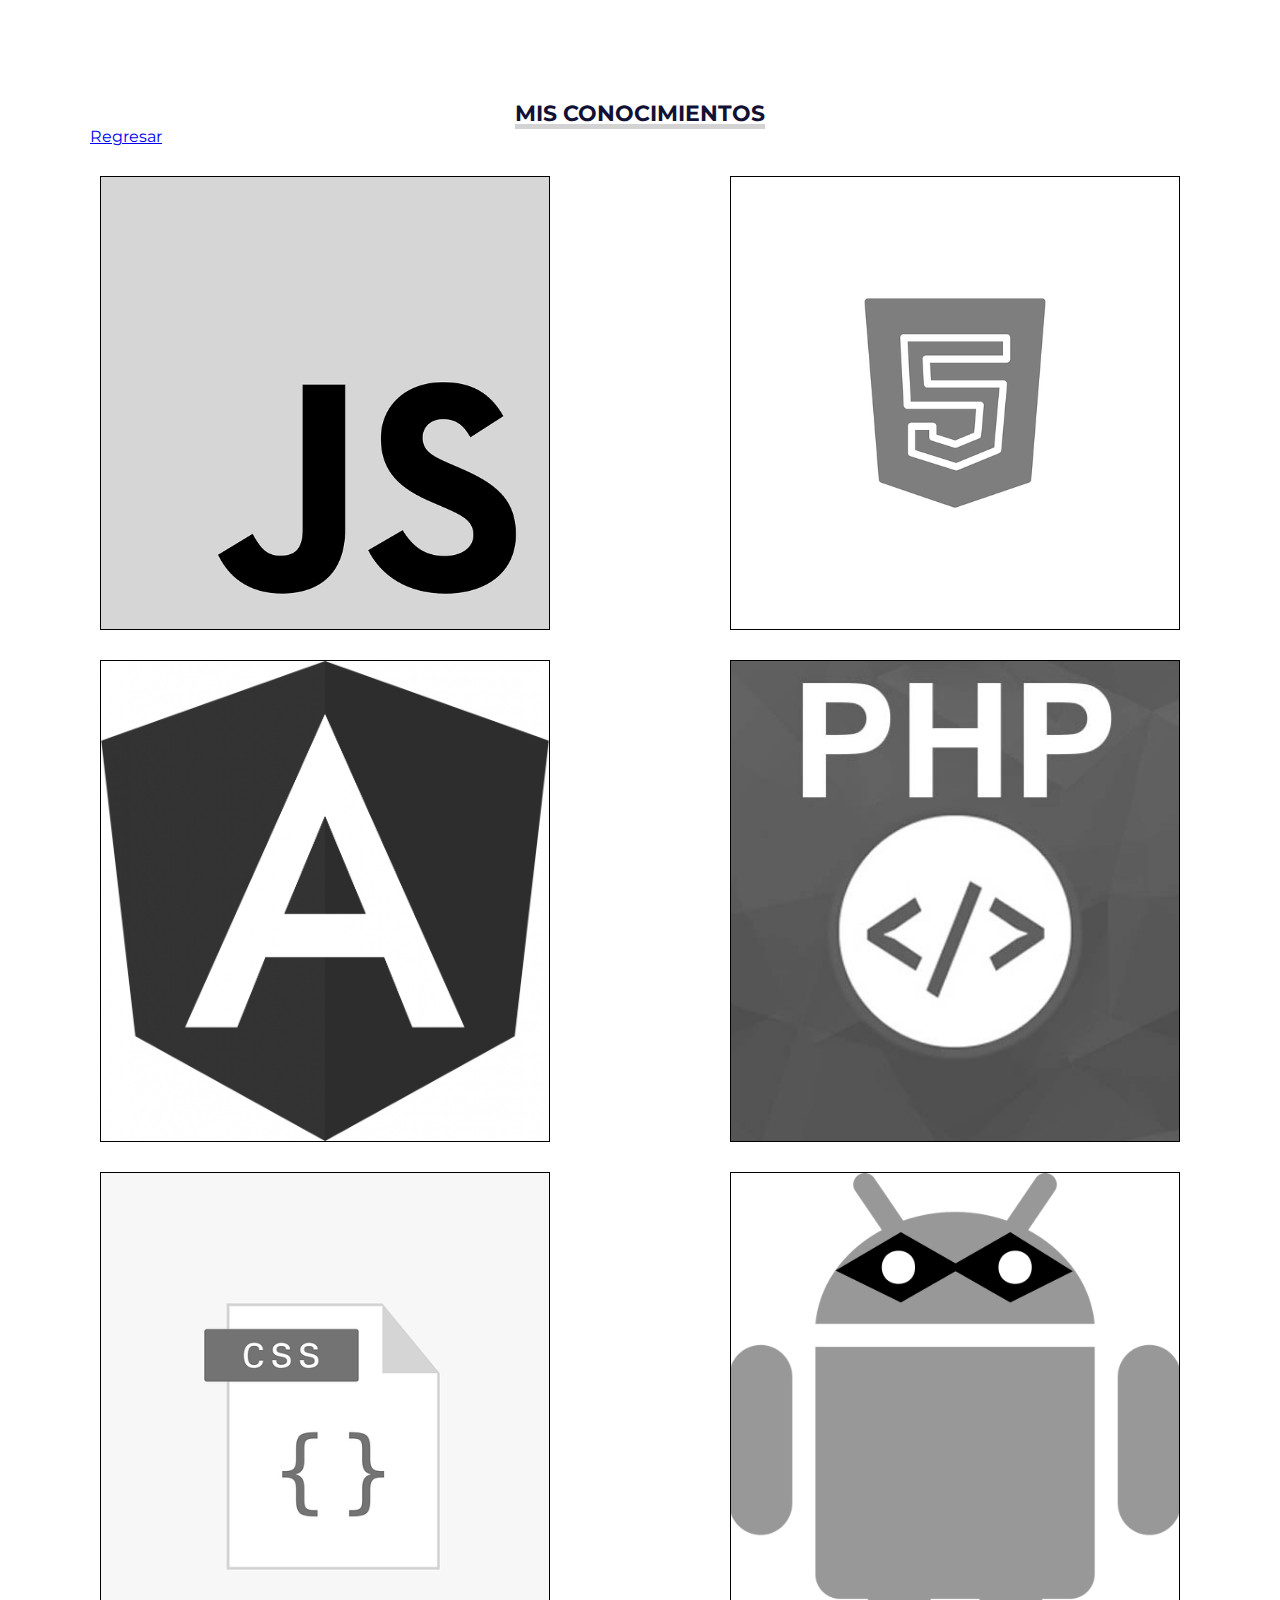
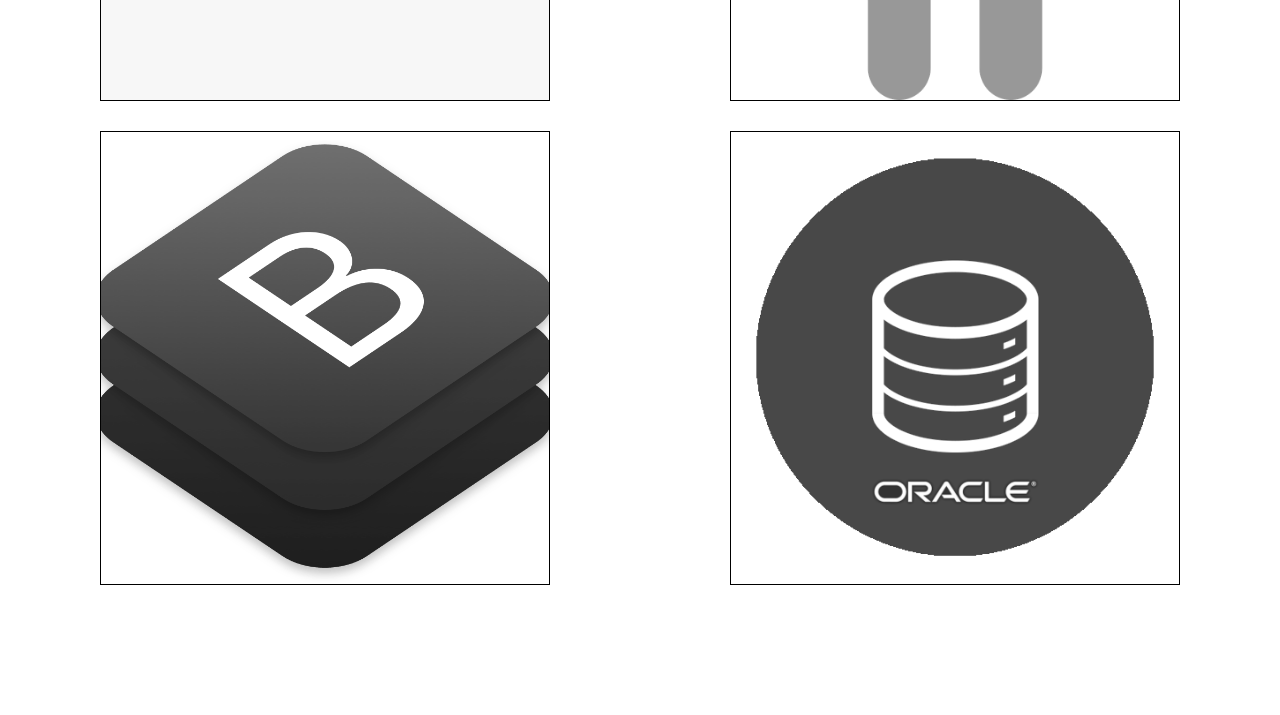
==== conocimientos.html @ 3c8cea6e "Interfaz" ====
<!DOCTYPE html>
<html lang="en">
<head>
    <meta charset="UTF-8">
    <meta http-equiv="X-UA-Compatible" content="IE=edge">
    <meta name="viewport" content="width=device-width, initial-scale=1.0 user-scalable=no">
    <link rel="stylesheet" href="https://cdnjs.cloudflare.com/ajax/libs/font-awesome/6.1.1/css/all.min.css" integrity="sha512-KfkfwYDsLkIlwQp6LFnl8zNdLGxu9YAA1QvwINks4PhcElQSvqcyVLLD9aMhXd13uQjoXtEKNosOWaZqXgel0g==" crossorigin="anonymous" referrerpolicy="no-referrer"
    />
    <link rel="stylesheet" href="estilo.css">
    <title>My Profile</title>
</head>
<body>
    <section id="portfolio">
        <h3 class="titulo-seccion">Mis Conocimientos</h3>
        <a href="index.html" >Regresar</a>
        <div class="fila">
            <div class="proyecto">
                <div class="overlay"></div>
                <img src="img/java1.png" alt="" >
                <div class="info">
                    <h4>Javascript</h4>
                    <p>Nivel Intermedio</p>
                </div>
            </div>
            <div class="proyecto">
                <div class="overlay"></div>
                <img src="img/html.png" alt="">
                <div class="info">
                    <h4>HTML:5</h4>
                    <p>Diseño Web</p>
                </div>
            </div>
           
        </div>
        <div class="fila">
            <div class="proyecto">
                <div class="overlay"></div>
                <img src="img/angular.png" alt="Image" >
                <div class="info">
                    <h4>Angular</h4>
                    <p>Diseño Web</p>
                </div>
            </div>
            <div class="proyecto">
                <div class="overlay"></div>
                <img src="img/php3.jpg" alt="Image" >
                <div class="info">
                    <h4>PHP</h4>
                    <p>Diseño Web</p>
                </div>
            </div>
        </div>
        <div class="fila">
           
            <div class="proyecto">
                <div class="overlay"></div>
                <img src="img/css.png" alt="">
                <div class="info">
                    <h4>CSS</h4>
                    <p>Modelado</p>
                </div>
            </div>
            <div class="proyecto">
                <div class="overlay"></div>
                <img src="img/android.png" alt="">
                <div class="info">
                    <h4>ANDROID STUDIO</h4>
                    <p>Diseño Movil</p>
                </div>
            </div>
        </div>
      
        <div class="fila">
            <div class="proyecto">
                <div class="overlay"></div>
                <img src="img/bootstrap.png" alt="">
                <div class="info">
                    <h4>BootStrap</h4>
                    <p>Diseño Web</p>
                </div>
            </div>
            <div class="proyecto">
                <div class="overlay"></div>
                <img src="img/oracle.png" alt="">
                <div class="info">
                    <h4>ORACLE</h4>
                    <p>Base de Datos</p>
                </div>
            </div>
        </div>
    </section>
</body>
</html>
---- estilo.css ----
@import url('https://fonts.googleapis.com/css2?family=Montserrat:wght@200;300;400;500;600&display=swap');
        * {
            margin: 0;
            padding: 0;
            box-sizing: border-box;
            font-family: 'Montserrat';
        }
        
        html {
            scroll-behavior: smooth;
        }
        /* *********************/
        /* seccion I N I C I O */
        /* *********************/
        
        #inicio {
            background: linear-gradient( rgba(0, 0, 0, .7), rgba(0, 0, 0, .7)), url("img/fondo.jpg");
            background-size: cover;
            background-position: center center;
            height: 100vh;
        }
        
        #inicio .contenido header {
            background-color: rgba(0, 0, 0, .8);
            position: fixed;
            width: 100%;
            z-index: 100;
            top: 0;
        }
        
        #inicio .contenido header .contenido-header {
            max-width: 1100px;
            margin: auto;
            display: flex;
            justify-content: space-between;
            align-items: center;
            padding: 10px 20px;
        }
        
        #inicio .contenido header .contenido-header h1 {
            text-align: center;
            color: #ff5080;
        }
        
        #inicio .contenido header .contenido-header nav ul {
            list-style: none;
            display: flex;
            align-items: center;
        }
        
        #inicio .contenido header .contenido-header nav ul li a {
            text-decoration: none;
            color: #fff;
            margin: 0 12px;
            font-weight: 400;
            transition: .5s;
        }
        
        #inicio .contenido header .contenido-header nav ul li a:hover {
            color: #ff5080;
        }
        
        #inicio .contenido header .contenido-header .redes a {
            text-decoration: none;
            color: #fff;
            display: inline-block;
            margin-left: 10px;
            transition: .5s;
        }
        
        #inicio .contenido header .contenido-header .redes a:hover {
            color: #ff5080;
        }
        
        #inicio .contenido header .contenido-header .seleccionado {
            color: #ff5080;
        }
        
        #inicio .contenido .presentacion {
            max-width: 1100px;
            height: 100vh;
            margin: auto;
            color: #fff;
            display: flex;
            flex-direction: column;
            align-items: center;
            justify-content: center;
        }
        
        #inicio .contenido .presentacion .bienvenida {
            font-size: 16px;
            margin-bottom: 20px;
            text-transform: uppercase;
            letter-spacing: 5px;
        }
        
        #inicio .contenido .presentacion h2 {
            font-size: 55px;
            margin-bottom: 25px;
            text-align: center;
        }
        
        #inicio .contenido .presentacion h2 span {
            font-size: 25px;
            color: #ff5080;
        }
        
        #inicio .contenido .presentacion .descripcion {
            max-width: 700px;
            margin: 25px auto;
            font-size: 18px;
            text-align: center;
        }
        
        #inicio .contenido .presentacion a {
            text-decoration: none;
            display: inline-block;
            margin: 25px;
            padding: 20px 25px;
            border: 2px solid #fff;
            border-radius: 50px;
            color: #fff;
            font-weight: bold;
            text-transform: uppercase;
            transition: .5s;
        }
        
        #inicio .contenido .presentacion a:hover {
            background-color: #ff5080;
        }
        
        #icono-nav {
            color: #fff;
            display: none;
        }
        /* *********************/
        /* seccion S O B R E  M I */
        /* *********************/
        
        #sobremi {
            max-width: 1100px;
            margin: auto;
            padding: 100px 15px;
            color: #111135;
            display: flex;
        }
        
        #sobremi .contenedor-foto {
            max-width: 400px;
            margin-right: 80px;
        }
        
        #sobremi .contenedor-foto img {
            padding: 20px;
            width: 100%;
            border-radius: 20px;
            background-color: #f3f3f3;
        }
        
        #sobremi .sobremi {
            margin: 0 40px;
        }
        
        #sobremi .sobremi .titulo-seccion {
            font-size: 22px;
            text-transform: uppercase;
            color: #111135;
            text-decoration: underline;
            text-decoration-color: #d3d3d3;
            text-decoration-thickness: 5px;
        }
        
        #sobremi .sobremi h2 {
            font-size: 34px;
            font-weight: bold;
            margin: 20px 0;
            letter-spacing: 2px;
        }
        
        #sobremi .sobremi h2 span {
            color: #ff5080;
        }
        
        #sobremi .sobremi h3 {
            font-size: 18px;
            font-weight: 500;
            text-transform: uppercase;
            margin-bottom: 20px;
            letter-spacing: 1px;
        }
        
        #sobremi .sobremi p {
            font-size: 14px;
            line-height: 25px;
            color: #565656;
            margin-bottom: 12px;
        }
        
        #sobremi .sobremi a {
            display: inline-block;
            text-decoration: none;
            color: #000;
            border-radius: 30px;
            border: 1px solid #000;
            padding: 10px 20px;
            margin-top: 30px;
            transition: .5s;
        }
        
        #sobremi .sobremi a:hover {
            background-color: #ff5080;
            color: #fff;
        }

        #portfolio .portfolio a {
            display: inline-block;
            text-decoration: none;
            color: #000;
            border-radius: 30px;
            border: 1px solid #000;
            padding: 10px 20px;
            margin-top: 30px;
            transition: .5s;
        }
        
        #portfolio .portfolio a:hover {
            background-color: #ff5080;
            color: #fff;
        }
        /* *********************/
        /* seccion S E R V I C I O S */
        /* *********************/
        
        #servicios {
            padding: 100px 15px;
            text-align: center;
            background-color: #f3f3f3;
        }
        
        #servicios .titulo-seccion {
            text-align: center;
            font-size: 22px;
            text-transform: uppercase;
            color: #111135;
            text-decoration: underline;
            text-decoration-color: #d3d3d3;
            text-decoration-thickness: 5px;
        }
        
        #servicios .fila {
            display: flex;
            justify-content: space-between;
            max-width: 1150px;
            margin: 30px auto;
        }
        
        #servicios .fila .servicio {
            max-width: 350px;
            background-color: #fff;
            padding: 30px;
            margin: 0 5px;
            border-radius: 5px;
            transition: .5s;
        }
        
        #servicios .fila .servicio:hover {
            box-shadow: 5px 5px 10px #565656, -5px -5px 10px #8a8a8a;
        }
        
        #servicios .fila .servicio .icono {
            display: inline-block;
            width: 60px;
            height: 60px;
            border-radius: 50%;
            background-color: #d3d3d3;
            padding: 20px;
            margin-bottom: 25px;
        }
        
        #servicios .fila .servicio h4 {
            font-size: 22px;
            margin-bottom: 25px;
        }
        
        #servicios .fila .servicio hr {
            width: 30%;
            margin: auto;
            color: #000;
            margin-bottom: 25px;
        }
        
        #servicios .fila .servicio ul {
            list-style: none;
            display: flex;
            justify-content: space-around;
            margin-bottom: 10px;
        }
        
        #servicios .fila .servicio p {
            font-size: 14px;
            line-height: 22px;
        }
        /* *********************/
        /* seccion S K I L L S */
        /* *********************/
        
        .contenedor-skills {
            background: linear-gradient( #eb5a5acc, rgba(33, 16, 16, 0.8)), url("img/fondo-skills.jpg");
            background-attachment: fixed;
            background-repeat: no-repeat;
            background-size: cover;
            color: #fff;
            background-position: center center;
            padding: 100px 0;
            text-align: center;
        }
        
        .contenedor-skills .skill {
            max-width: 600px;
            margin: 30px auto;
        }
        
        .contenedor-skills .skill .info {
            display: flex;
            justify-content: space-between;
        }
        
        .contenedor-skills .skill .lista {
            display: inline-block;
            margin-right: 20px;
            height: 10px;
            width: 10px;
            background-color: #fff;
        }
        
        .contenedor-skills .skill .barra {
            background-color: #919191;
            width: 100%;
            height: 6px;
            margin: 10px 0px;
        }
        
        .contenedor-skills .skill .barra .barra-progreso1 {
            background-color: #fff;
            width: 95%;
            height: 6px;
            animation: progreso1 2s forwards;
        }
        
        .contenedor-skills .skill .barra .barra-progreso2 {
            background-color: #fff;
            width: 90%;
            height: 6px;
            animation: progreso2 2s forwards;
        }
        
        .contenedor-skills .skill .barra .barra-progreso3 {
            background-color: #fff;
            width: 90%;
            height: 6px;
            animation: progreso3 2s forwards;
        }
        
        .contenedor-skills .skill .barra .barra-progreso4 {
            background-color: #fff;
            width: 85%;
            height: 6px;
            animation: progreso4 2s forwards;
        }
        
        @keyframes progreso1 {
            0% {
                width: 0;
            }
            100% {
                width: 95%;
            }
        }
        
        @keyframes progreso2 {
            0% {
                width: 0;
            }
            100% {
                width: 90%;
            }
        }
        
        @keyframes progreso3 {
            0% {
                width: 0;
            }
            100% {
                width: 90%;
            }
        }
        
        @keyframes progreso4 {
            0% {
                width: 0;
            }
            100% {
                width: 85%;
            }
        }
        /* *********************/
        /* seccion P O R T F O L I O */
        /* *********************/
        
        #portfolio {
            max-width: 1100px;
            padding: 100px 0;
            margin: auto;
        }
        
        #portfolio .titulo-seccion {
            text-align: center;
            font-size: 22px;
            text-transform: uppercase;
            color: #111135;
            text-decoration: underline;
            text-decoration-color: #d3d3d3;
            text-decoration-thickness: 5px;
        }
        
        #portfolio .fila {
            display: flex;
            justify-content: space-between;
            margin: 30px 0;
        }
        
        #portfolio .fila .proyecto {
            max-width: 450px;
            border: 1px solid #000;
            margin: 0 10px;
            position: relative;
            overflow: hidden;
        }
        
        #portfolio .fila .proyecto img {
            width: 100%;
            height: 100%;
            ;
            filter: grayscale(1);
            object-fit: cover;
            transition: .5s;
        }
        
        #portfolio .fila .proyecto:hover img {
            filter: grayscale(0);
        }
        
        #portfolio .fila .proyecto .info {
            position: absolute;
            left: 0px;
            background-color: rgba(0, 0, 0, 0.8);
            color: #ff5080;
            width: 100%;
            padding: 10px;
            opacity: 0;
            bottom: -40px;
            transition: .5s;
        }
        
        #portfolio .fila .proyecto:hover .info {
            opacity: 1;
            bottom: 0;
        }
        /* *********************/
        /* seccion C O N T A C T O */
        /* *********************/
        
        #contacto {
            padding: 100px 15px;
            background-color: #f3f3f3;
        }
        
        #contacto .titulo-seccion {
            margin-bottom: 20px;
        }
        
        #contacto .contenedor-form {
            max-width: 1100px;
            margin: auto;
        }
        
        #contacto .contenedor-form .fila {
            margin-bottom: 15px;
        }
        
        #contacto .contenedor-form .mitad {
            display: flex;
            justify-content: space-between;
        }
        
        #contacto .contenedor-form input,
        #contacto .contenedor-form textarea {
            padding: 20px;
            border-radius: 20px;
            border: none;
            border: 1px solid #919191;
        }
        
        #contacto .contenedor-form .mitad input {
            width: 48%;
        }
        
        #contacto .contenedor-form .input-full {
            width: 100%;
        }
        
        #contacto .titulo-seccion {
            text-align: center;
            font-size: 22px;
            text-transform: uppercase;
            color: #111135;
            text-decoration: underline;
            text-decoration-color: #d3d3d3;
            text-decoration-thickness: 5px;
        }
        
        #contacto .btn-enviar {
            display: block;
            margin: auto;
            cursor: pointer;
            transition: .5s;
            padding: 10px 15px !important;
        }
        
        #contacto .btn-enviar:hover {
            background-color: #ff5080;
            color: #fff;
        }
        /* *********************/
        /* seccion F O O T E R */
        /* *********************/
        
        footer {
            background-color: #000;
            color: #fff;
            text-align: center;
            padding: 30px 0;
        }
        
        footer a {
            text-decoration: none;
            color: #fff;
            display: inline-block;
            margin: 5px;
            font-size: 26px;
        }
        /* *********************/
        /* seccion R E S P O N S I V E */
        /* *********************/
        
        @media screen and (max-width: 800px) {
            .redes {
                display: none;
            }
            nav {
                display: none;
            }
            nav.responsive {
                display: block;
                background-color: rgba(0, 0, 0, .8);
                width: 100%;
                position: absolute;
                top: 48px;
                left: 0;
                padding: 10px 0;
            }
            nav.responsive ul {
                display: block !important;
                text-align: center;
            }
            nav.responsive ul li {
                margin: 5px 0;
            }
            #icono-nav {
                display: block;
            }
            #inicio .contenido .presentacion h2 {
                font-size: 40px;
            }
            /* seccion SOBRE MI */
            #sobremi {
                padding: 50px 0;
                display: block;
            }
            #sobremi .contenedor-foto {
                max-width: 200px;
                margin: auto;
            }
            #sobremi .contenedor-foto img {
                padding: 8px;
            }
            #sobremi .sobremi .titulo-seccion {
                text-align: center;
            }
            #sobremi .sobremi h2 {
                font-size: 25px;
                text-align: center;
            }
            
            /* CSS PORTAFOLIO */
            #portfolio {
                padding: 50px 0;
                display: block;
            }
            #portfolio .contenedor-foto {
                max-width: 200px;
                margin: auto;
            }
            #portfolio .contenedor-foto img {
                padding: 8px;
            }
            #portfolio .portfolio .titulo-seccion {
                text-align: center;
            }
            #portfolio .portafolio h2 {
                font-size: 25px;
                text-align: center;
            }

            /* seccion MIS SERVICIOS */
            #servicios {
                padding: 50px 15px;
            }
            #servicios .fila {
                display: block;
            }
            #servicios .fila .servicio {
                margin: 10px auto;
            }
            /* seccion HABLIDADES MI */
            .contenedor-skills {
                padding: 50px 20px;
            }
            /* seccion PORTFOLIO */
            #portfolio {
                padding: 50px 0;
            }
            #portfolio .fila {
                display: block;
            }
            #portfolio .fila .proyecto {
                margin: 10px auto;
            }
            /* seccion CONTACTO */
            #contacto {
                padding: 50px 15px;
            }
            #contacto .contenedor-form .mitad {
                margin-bottom: 15px;
                display: block;
            }
            #contacto .contenedor-form .mitad input {
                width: 100%;
                margin-bottom: 15px;
            }
        }
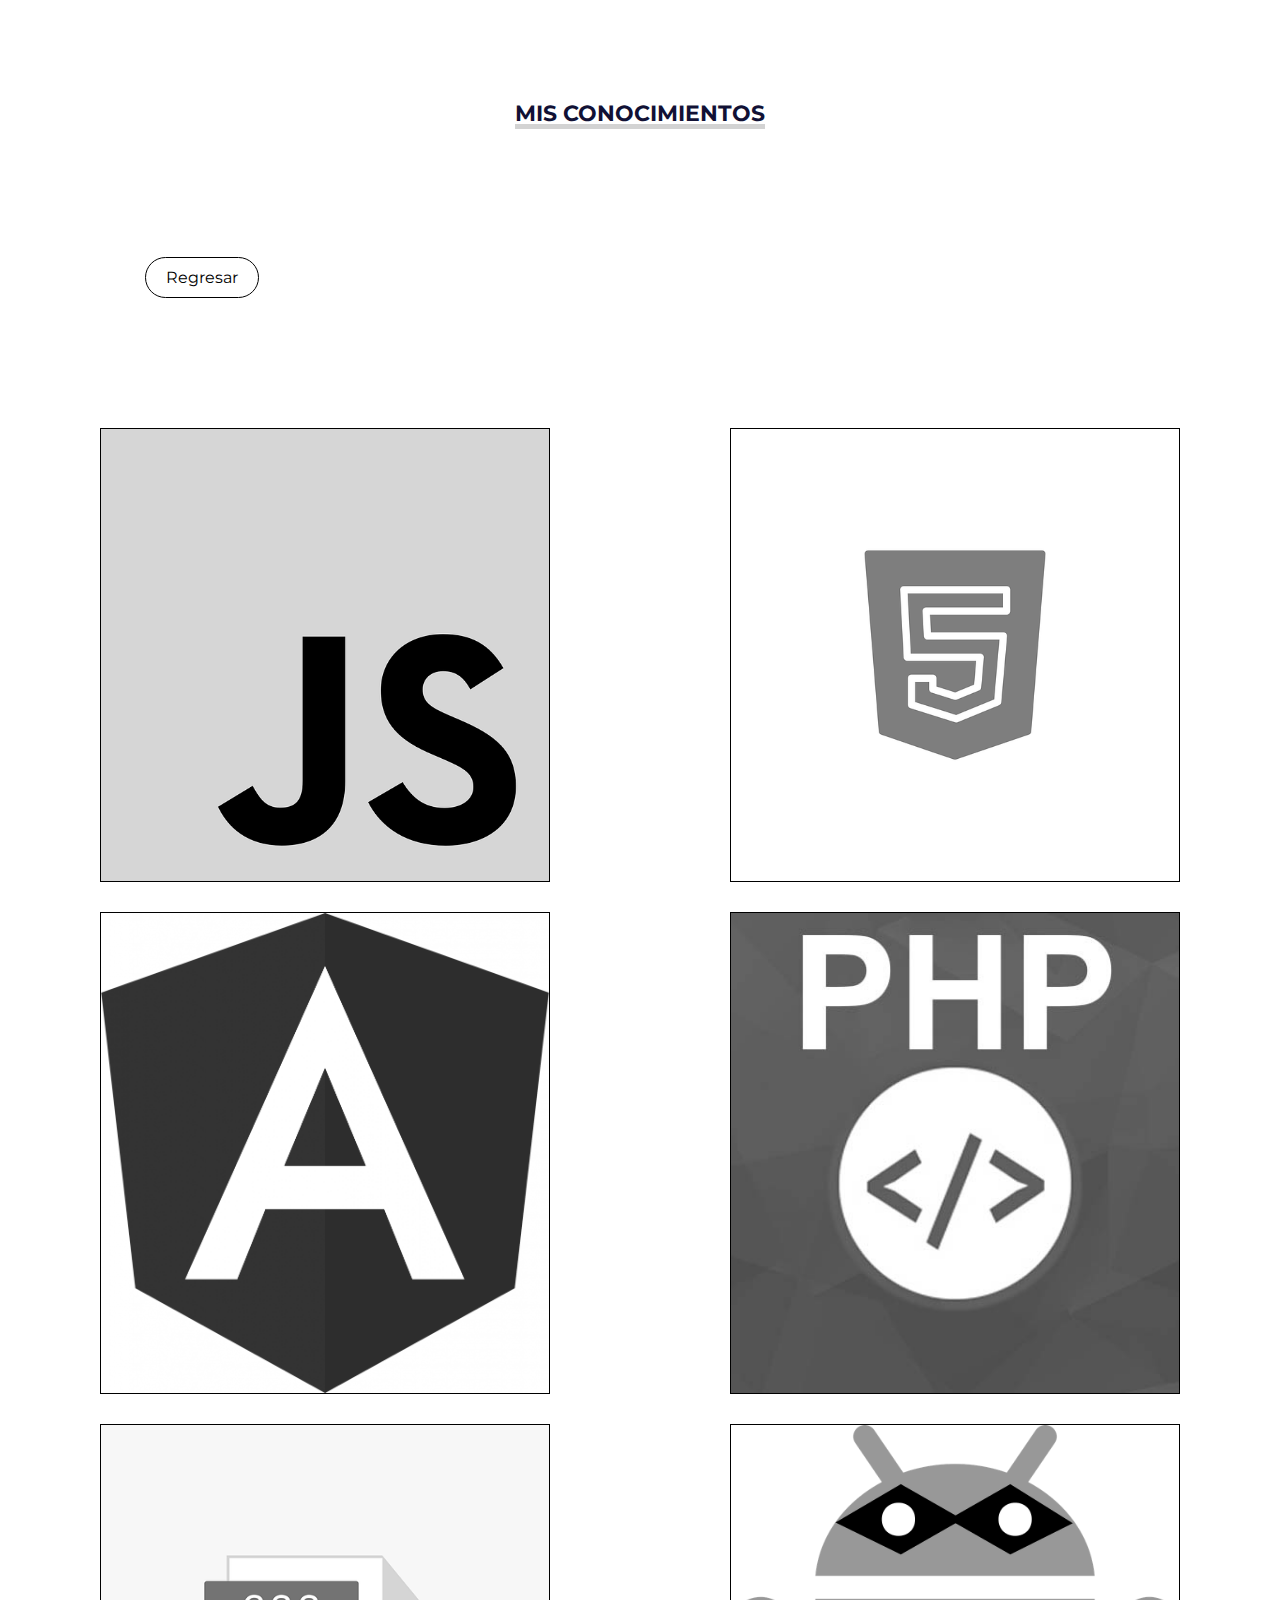
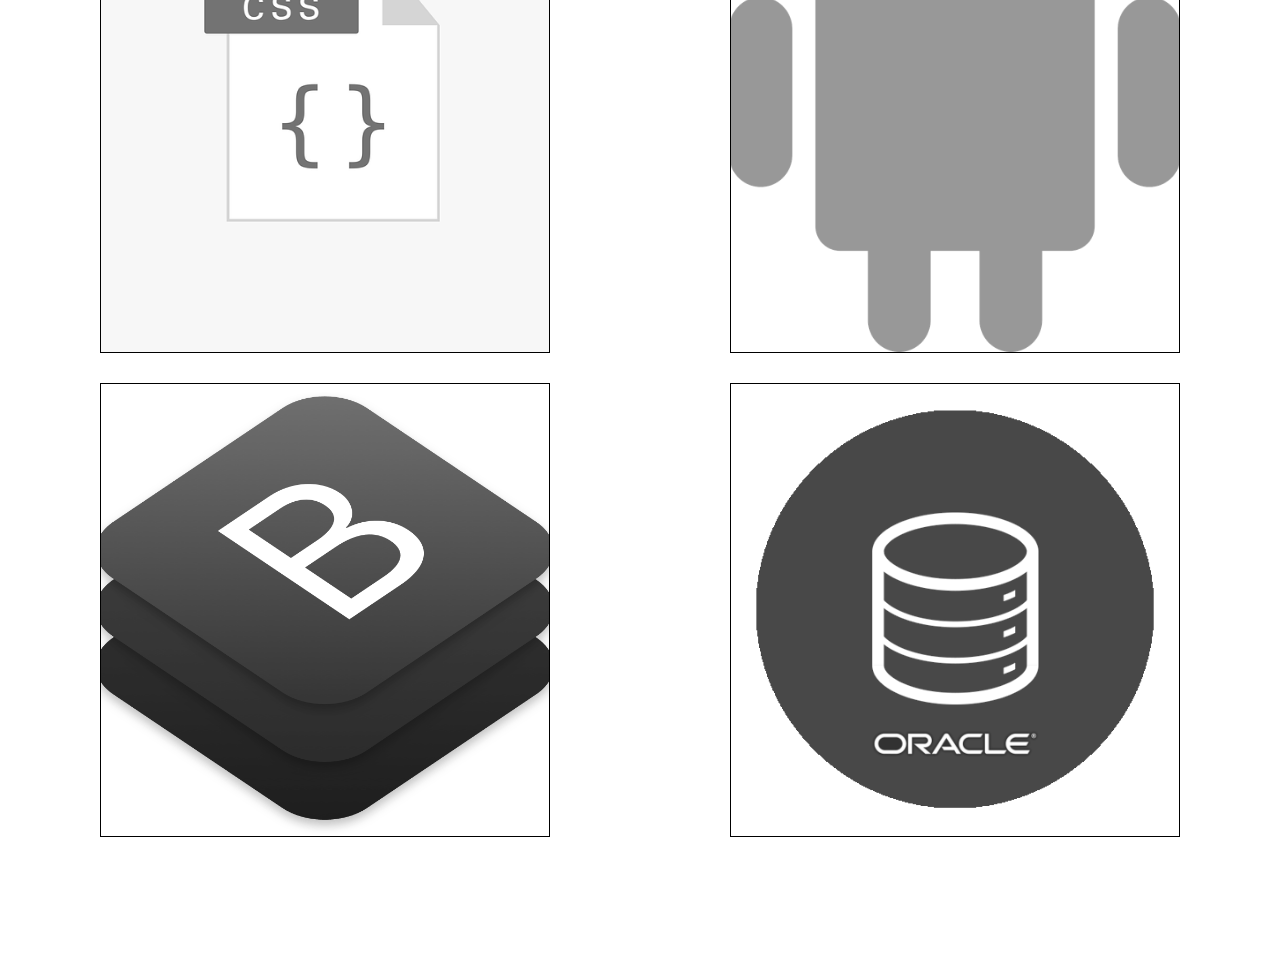
==== commit 3ae31042: "Final" ====
--- a/conocimientos.html
+++ b/conocimientos.html
@@ -12,11 +12,18 @@
 <body>
     <section id="portfolio">
         <h3 class="titulo-seccion">Mis Conocimientos</h3>
-        <a href="index.html" >Regresar</a>
+        <section id="sobremi">
+            <div class="sobremi">
+                <a href="index.html">Regresar</a>
+            </div>
+            <div>
+            </div>
+        </section>
         <div class="fila">
             <div class="proyecto">
-                <div class="overlay"></div>
-                <img src="img/java1.png" alt="" >
+                <div class="overlay" ></div>
+                
+                <a href="https://www.javascript.com"> <img src="img/java1.png" alt=""> </a>
                 <div class="info">
                     <h4>Javascript</h4>
                     <p>Nivel Intermedio</p>
@@ -24,7 +31,7 @@
             </div>
             <div class="proyecto">
                 <div class="overlay"></div>
-                <img src="img/html.png" alt="">
+                <a href="https://lenguajehtml.com"> <img src="img/html.png" alt=""></a>
                 <div class="info">
                     <h4>HTML:5</h4>
                     <p>Diseño Web</p>
@@ -35,7 +42,7 @@
         <div class="fila">
             <div class="proyecto">
                 <div class="overlay"></div>
-                <img src="img/angular.png" alt="Image" >
+                <a href="https://angular.io"><img src="img/angular.png" alt="Image" ></a>
                 <div class="info">
                     <h4>Angular</h4>
                     <p>Diseño Web</p>
@@ -43,7 +50,7 @@
             </div>
             <div class="proyecto">
                 <div class="overlay"></div>
-                <img src="img/php3.jpg" alt="Image" >
+                <a href="https://www.php.net"><img src="img/php3.jpg" alt="Image" ></a>
                 <div class="info">
                     <h4>PHP</h4>
                     <p>Diseño Web</p>
@@ -54,7 +61,7 @@
            
             <div class="proyecto">
                 <div class="overlay"></div>
-                <img src="img/css.png" alt="">
+                <a href="https://lenguajecss.com"><img src="img/css.png" alt=""></a>
                 <div class="info">
                     <h4>CSS</h4>
                     <p>Modelado</p>
@@ -62,7 +69,7 @@
             </div>
             <div class="proyecto">
                 <div class="overlay"></div>
-                <img src="img/android.png" alt="">
+                <a href="https://developer.android.com/studio"><img src="img/android.png" alt=""></a>
                 <div class="info">
                     <h4>ANDROID STUDIO</h4>
                     <p>Diseño Movil</p>
@@ -73,7 +80,7 @@
         <div class="fila">
             <div class="proyecto">
                 <div class="overlay"></div>
-                <img src="img/bootstrap.png" alt="">
+                <a href="https://getbootstrap.com"><img src="img/bootstrap.png" alt=""></a>
                 <div class="info">
                     <h4>BootStrap</h4>
                     <p>Diseño Web</p>
@@ -81,7 +88,7 @@
             </div>
             <div class="proyecto">
                 <div class="overlay"></div>
-                <img src="img/oracle.png" alt="">
+                <a href="https://www.oracle.com/cl/"><img src="img/oracle.png" alt=""></a>
                 <div class="info">
                     <h4>ORACLE</h4>
                     <p>Base de Datos</p>
